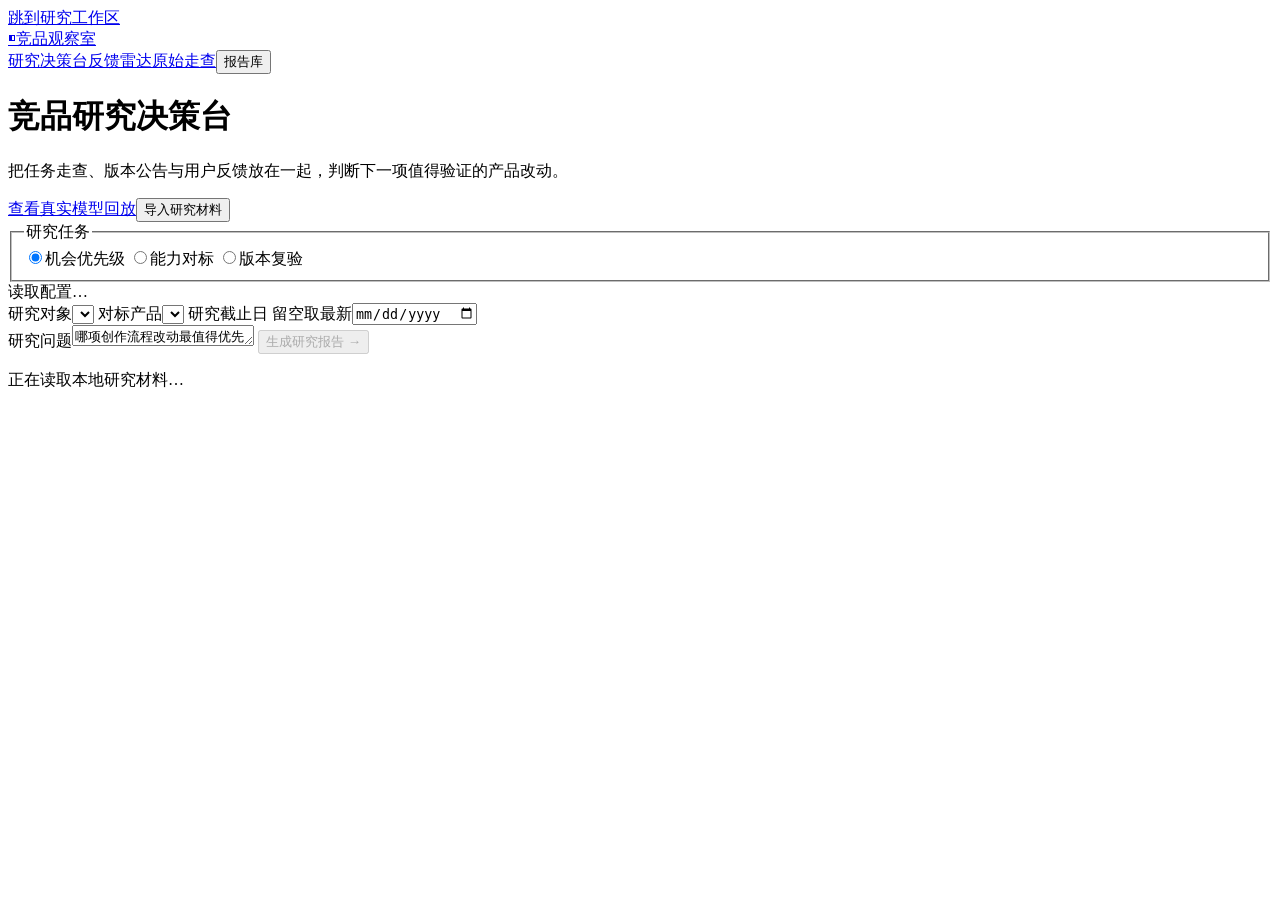
==== competitor-insights-demo/static/index.html @ d0f5430d "feat(portfolio): 发布竞品研究工作台与项目管理台账" ====
<!doctype html>
<html lang="zh-CN">
<head>
  <meta charset="utf-8">
  <meta name="viewport" content="width=device-width,initial-scale=1">
  <meta name="theme-color" content="#112e39">
  <title>竞品观察室 · 研究决策台</title>
  <link rel="stylesheet" href="/static/research.css">
  <script src="/static/research.js" defer></script>
</head>
<body>
<a class="skip" href="#workspace">跳到研究工作区</a>
<header class="mast"><div class="wrap nav">
  <a class="wordmark" href="/"><span class="mark" aria-hidden="true">◧</span>竞品观察室</a>
  <nav aria-label="工作区"><a href="/" aria-current="page">研究决策台</a><a href="/static/radar.html">反馈雷达</a><a href="/static/walkthrough.html">原始走查</a><button type="button" id="history-open">报告库</button></nav>
</div></header>
<main id="workspace" class="wrap">
  <div class="intro"><div><h1>竞品研究决策台</h1><p>把任务走查、版本公告与用户反馈放在一起，判断下一项值得验证的产品改动。</p></div>
    <div class="import-tools"><a href="/static/model-replay.html" class="secondary">查看真实模型回放</a><button type="button" id="import-open" class="secondary">导入研究材料</button><input type="file" accept=".csv,text/csv" id="csv-file" hidden><input type="file" accept=".csv,text/csv" id="source-file" hidden></div>
  </div>
  <form id="setup" class="setup" aria-label="研究设置">
    <div class="settings-head"><fieldset><legend class="hidden-label">研究任务</legend><div class="intents">
      <label><input type="radio" name="intent" value="opportunity" checked><span>机会优先级</span></label>
      <label><input type="radio" name="intent" value="benchmark"><span>能力对标</span></label>
      <label><input type="radio" name="intent" value="change"><span>版本复验</span></label>
    </div></fieldset><span id="mode" class="mode">读取配置…</span></div>
    <div class="controls">
      <label class="field">研究对象<select id="left" required></select></label>
      <label class="field">对标产品<select id="right" required></select></label>
      <label class="field">研究截止日 <span class="sub">留空取最新</span><input type="date" id="as-of"></label>
    </div>
    <div class="question-row"><label class="field">研究问题<textarea id="question" rows="1" required maxlength="2000">哪项创作流程改动最值得优先验证？现有证据支持什么结论？</textarea></label>
      <button type="submit" id="generate" class="primary" disabled>生成研究报告 <span aria-hidden="true">→</span></button></div><p id="question-hint" class="sub"></p>
  </form>
  <p id="notice" role="status" aria-live="polite"></p>
  <div id="loading" role="status">正在读取本地研究材料…</div>
  <article id="results" hidden>
    <div class="result-rail"><div><strong id="scope">研究预览</strong><span id="scope-date"></span></div><div class="rail-links"><button id="live" class="text-button" hidden>返回当前研究</button><a href="#matrix-panel">能力矩阵 ↓</a><button id="library-open" class="text-button">证据库</button></div></div>
    <section id="report-panel" class="report-panel" hidden aria-label="已保存报告">
      <div class="section-top"><div><p id="report-meta" class="kicker"></p><h2 id="report-title"></h2></div><a id="export" class="secondary">导出 Markdown</a></div>
      <p id="report-question"></p><div class="markdown" id="report-body"></div>
    </section>
    <div class="analysis-grid">
      <section class="findings" aria-labelledby="find-heading"><div class="section-top"><h2 id="find-heading">产品判断</h2><span id="finding-count" class="sub"></span></div><div id="findings"></div></section>
      <aside class="coverage"><h2>证据概览</h2><div id="coverage-summary"></div><div id="source-bars"></div><button type="button" id="sources" class="text-button">查看来源与原文 →</button></aside>
    </div>
    <section class="panel" id="matrix-panel"><div class="section-top"><h2>能力对标矩阵</h2><span id="matrix-count" class="sub"></span></div><div id="matrix"></div></section>
    <section class="panel" id="change-panel" hidden><div class="section-top"><h2>版本差异</h2></div><div id="changes"></div></section>
    <details class="panel trace-panel" id="trace-panel"><summary><strong>研究执行记录</strong><span id="trace-count" class="sub"></span></summary><ol id="trace"></ol></details>
  </article>
</main>
<dialog id="drawer" aria-labelledby="drawer-title"><div class="drawer-top"><div><p id="drawer-kicker" class="kicker"></p><h2 id="drawer-title"></h2></div><button id="close" class="secondary" autofocus>关闭</button></div><div id="drawer-body"></div></dialog>
</body></html>
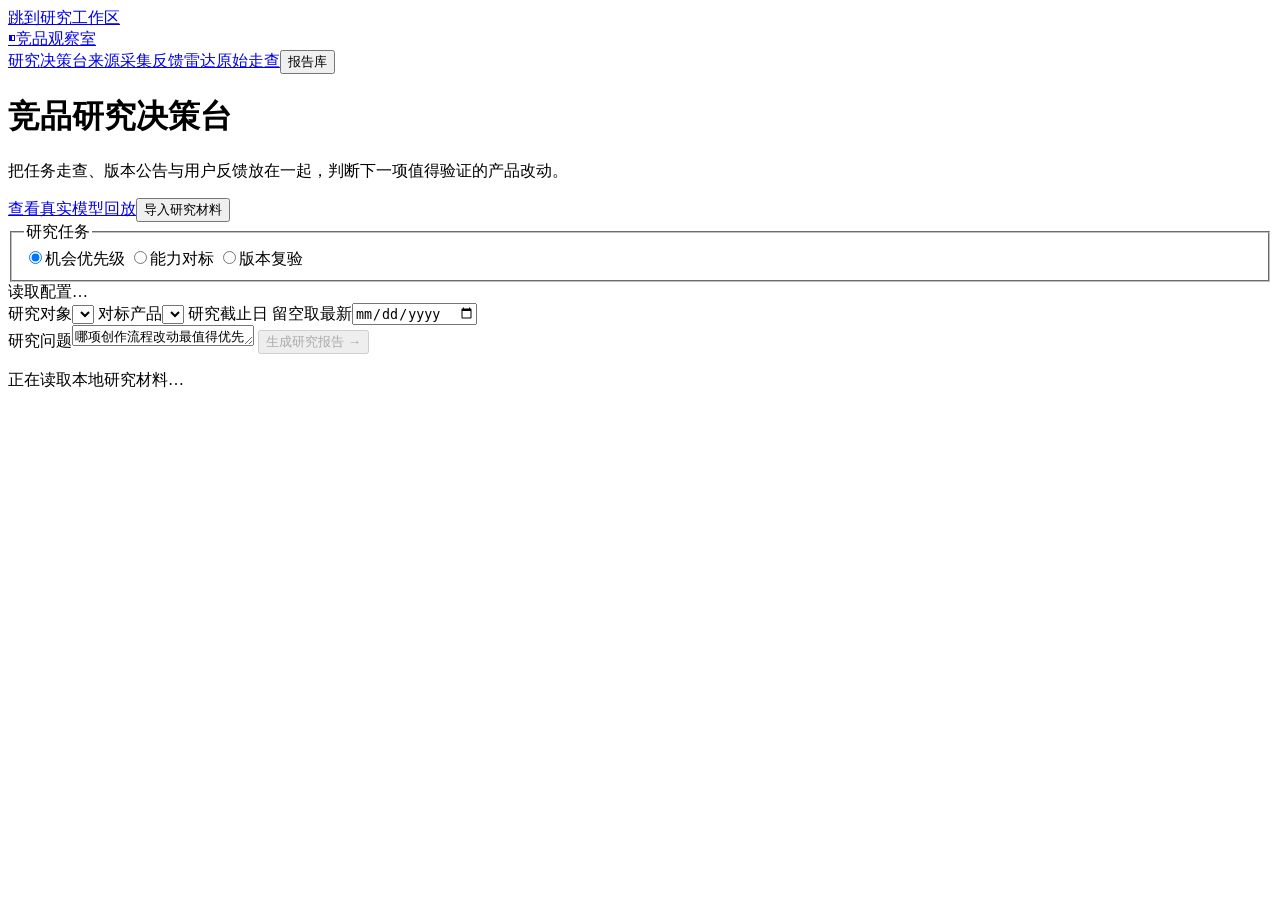
==== commit 0d767b40: "feat: add source collection agent and CSV evidence pipeline" ====
--- a/competitor-insights-demo/static/index.html
+++ b/competitor-insights-demo/static/index.html
@@ -12,7 +12,7 @@
 <a class="skip" href="#workspace">跳到研究工作区</a>
 <header class="mast"><div class="wrap nav">
   <a class="wordmark" href="/"><span class="mark" aria-hidden="true">◧</span>竞品观察室</a>
-  <nav aria-label="工作区"><a href="/" aria-current="page">研究决策台</a><a href="/static/radar.html">反馈雷达</a><a href="/static/walkthrough.html">原始走查</a><button type="button" id="history-open">报告库</button></nav>
+  <nav aria-label="工作区"><a href="/" aria-current="page">研究决策台</a><a href="/static/collection.html">来源采集</a><a href="/static/radar.html">反馈雷达</a><a href="/static/walkthrough.html">原始走查</a><button type="button" id="history-open">报告库</button></nav>
 </div></header>
 <main id="workspace" class="wrap">
   <div class="intro"><div><h1>竞品研究决策台</h1><p>把任务走查、版本公告与用户反馈放在一起，判断下一项值得验证的产品改动。</p></div>
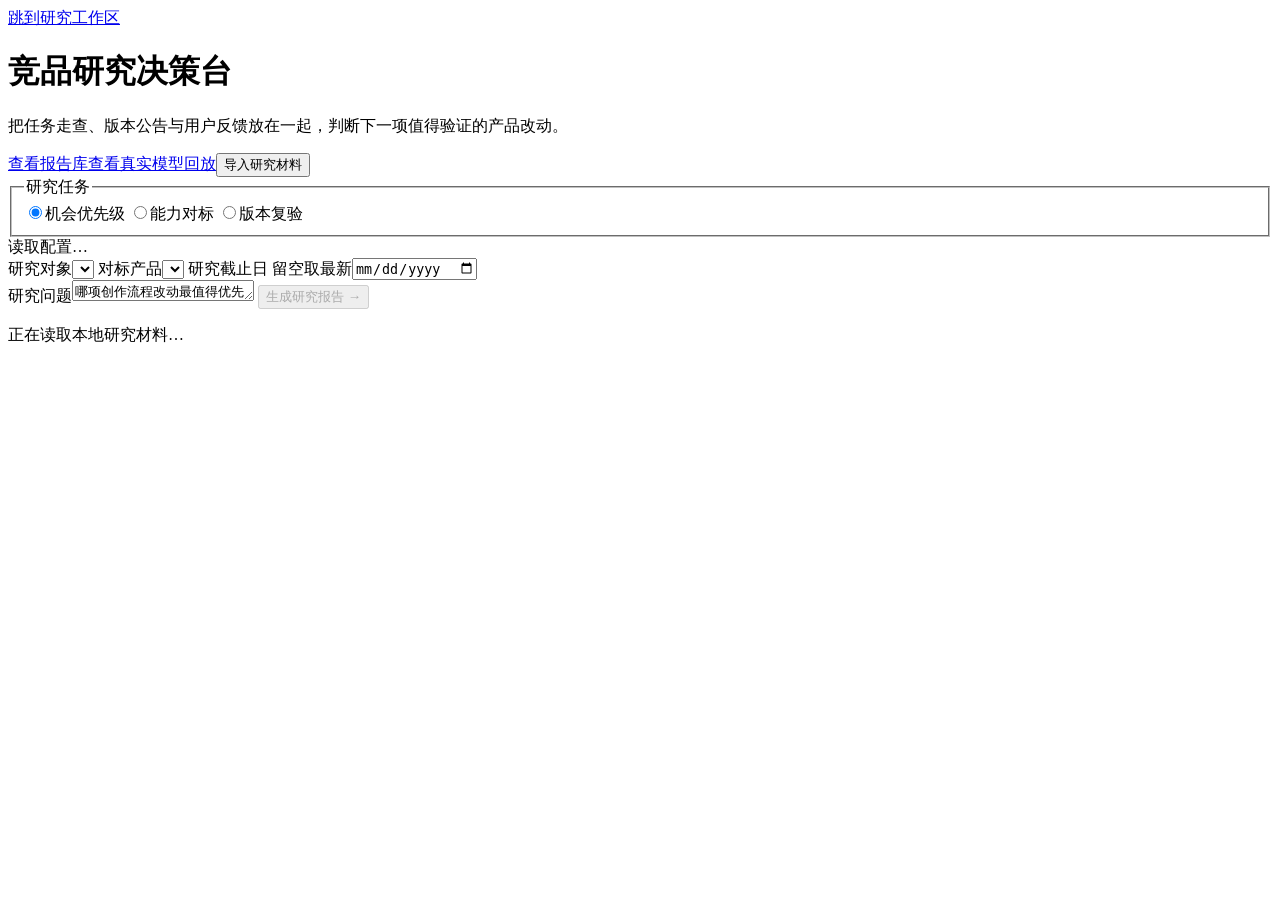
==== commit 566cf432: "fix: unify workspace navigation and add report library page" ====
--- a/competitor-insights-demo/static/index.html
+++ b/competitor-insights-demo/static/index.html
@@ -7,16 +7,13 @@
   <title>竞品观察室 · 研究决策台</title>
   <link rel="stylesheet" href="/static/research.css">
   <script src="/static/research.js" defer></script>
-</head>
-<body>
+<link rel="stylesheet" href="/static/navigation.css"><script src="/static/navigation.js" defer></script></head>
+<body data-workspace-page="research">
 <a class="skip" href="#workspace">跳到研究工作区</a>
-<header class="mast"><div class="wrap nav">
-  <a class="wordmark" href="/"><span class="mark" aria-hidden="true">◧</span>竞品观察室</a>
-  <nav aria-label="工作区"><a href="/" aria-current="page">研究决策台</a><a href="/static/collection.html">来源采集</a><a href="/static/radar.html">反馈雷达</a><a href="/static/walkthrough.html">原始走查</a><button type="button" id="history-open">报告库</button></nav>
-</div></header>
+<header id="workspace-header"></header>
 <main id="workspace" class="wrap">
   <div class="intro"><div><h1>竞品研究决策台</h1><p>把任务走查、版本公告与用户反馈放在一起，判断下一项值得验证的产品改动。</p></div>
-    <div class="import-tools"><a href="/static/model-replay.html" class="secondary">查看真实模型回放</a><button type="button" id="import-open" class="secondary">导入研究材料</button><input type="file" accept=".csv,text/csv" id="csv-file" hidden><input type="file" accept=".csv,text/csv" id="source-file" hidden></div>
+    <div class="import-tools"><a href="/static/reports.html" class="secondary">查看报告库</a><a href="/static/model-replay.html" class="secondary">查看真实模型回放</a><button type="button" id="import-open" class="secondary">导入研究材料</button><input type="file" accept=".csv,text/csv" id="csv-file" hidden><input type="file" accept=".csv,text/csv" id="source-file" hidden></div>
   </div>
   <form id="setup" class="setup" aria-label="研究设置">
     <div class="settings-head"><fieldset><legend class="hidden-label">研究任务</legend><div class="intents">
